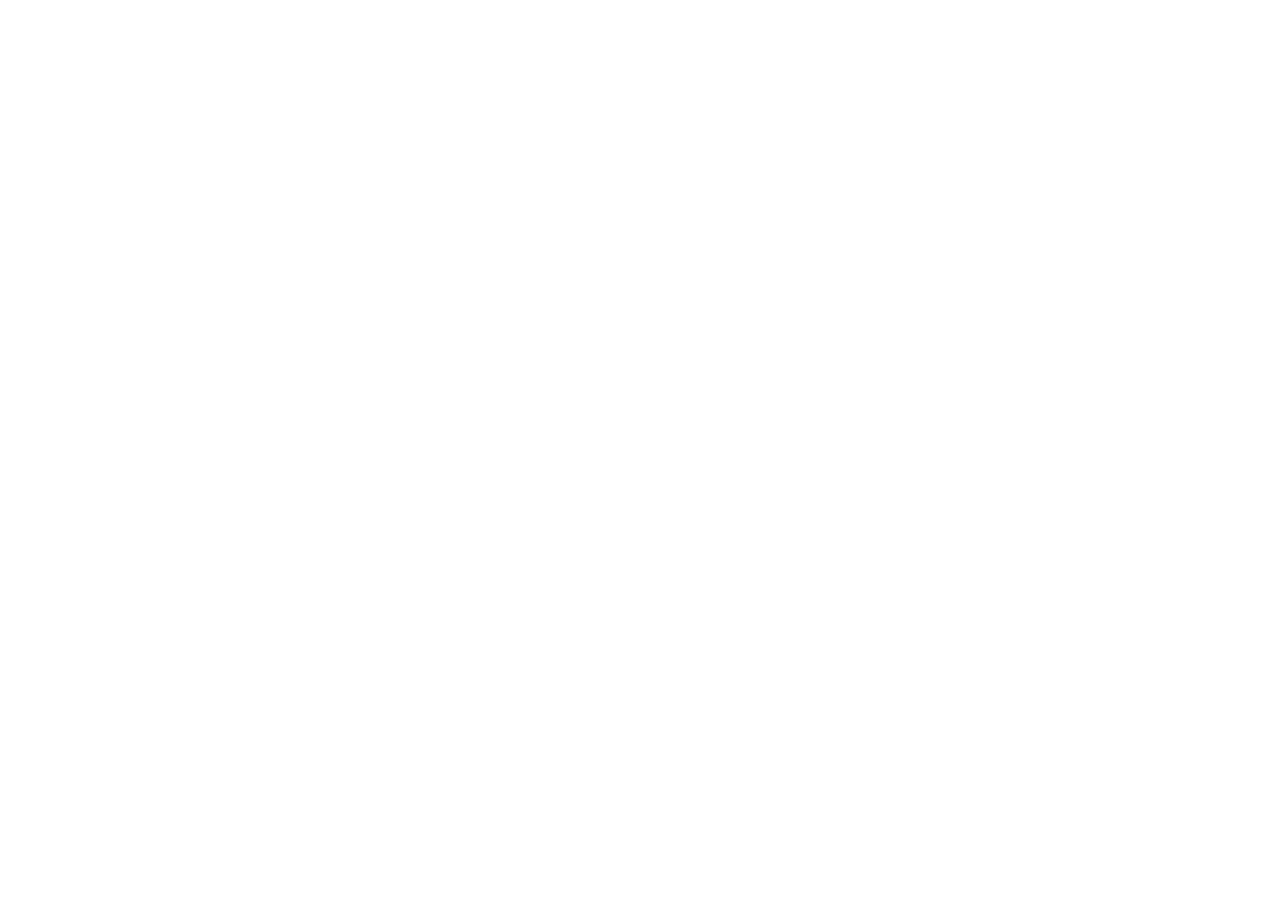
==== index.html @ 1dfb4c77 "fix css tags" ====
<!DOCTYPE html>
<html lang="en">
<head>
    <meta charset="UTF-8">
    <meta name="viewport" content="width=device-width, initial-scale=1.0">
    <meta http-equiv="X-UA-Compatible" content="ie=edge" />
    <link rel="stylesheet" href="reset.css">
    <link rel="stylesheet" href="style.css">
    <link rel="stylesheet" href="https://stackpath.bootstrapcdn.com/bootstrap/4.4.1/css/bootstrap.min.css" integrity="sha384-Vkoo8x4CGsO3+Hhxv8T/Q5PaXtkKtu6ug5TOeNV6gBiFeWPGFN9MuhOf23Q9Ifjh" crossorigin="anonymous">   
    <title>Project 1</title>
</head>
<body>
    
    <script src="https://cdnjs.cloudflare.com/ajax/libs/jquery/3.2.1/jquery.min.js"></script>
    <script src="script.js"></script>  
</body>
</html>
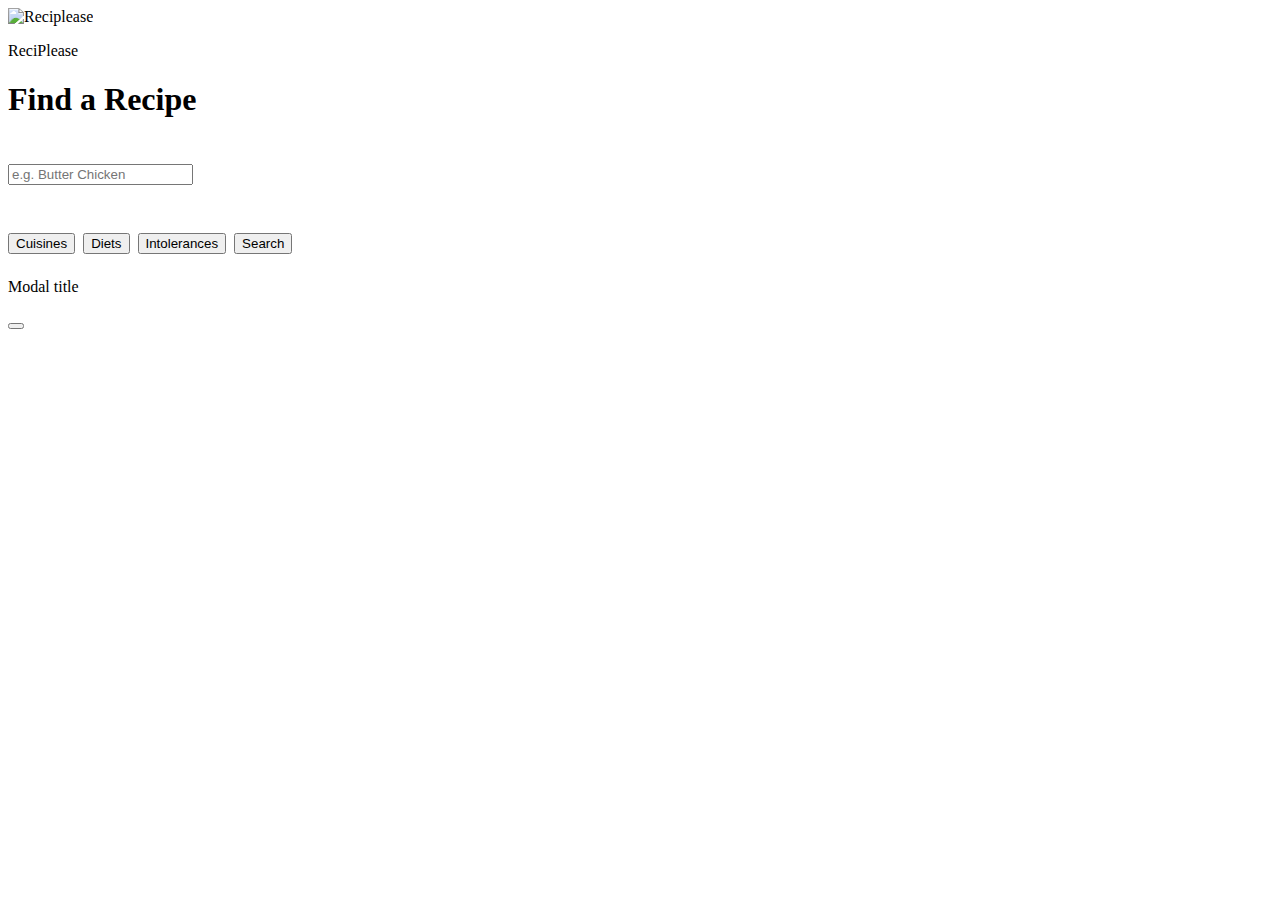
==== commit efd22855: "refactored scripts out of index.html" ====
--- a/index.html
+++ b/index.html
@@ -1,17 +1,78 @@
 <!DOCTYPE html>
 <html lang="en">
 <head>
+
     <meta charset="UTF-8">
-    <meta name="viewport" content="width=device-width, initial-scale=1.0">
-    <meta http-equiv="X-UA-Compatible" content="ie=edge" />
-    <link rel="stylesheet" href="reset.css">
-    <link rel="stylesheet" href="style.css">
-    <link rel="stylesheet" href="https://stackpath.bootstrapcdn.com/bootstrap/4.4.1/css/bootstrap.min.css" integrity="sha384-Vkoo8x4CGsO3+Hhxv8T/Q5PaXtkKtu6ug5TOeNV6gBiFeWPGFN9MuhOf23Q9Ifjh" crossorigin="anonymous">   
-    <title>Project 1</title>
+    <meta name="viewport" content="width=device-width, initial-scale=1">
+    <link href="https://fonts.googleapis.com/css?family=Knewave&display=swap" rel="stylesheet">
+    <link rel="stylesheet" href="./assets/styles/reset.css">
+    <link rel="stylesheet" href="https://cdn.jsdelivr.net/npm/bulma@0.8.0/css/bulma.min.css">
+    <link rel="stylesheet" href="./assets/styles/style.css">
+    <script src="https://ajax.googleapis.com/ajax/libs/jquery/3.4.1/jquery.min.js"></script>
+    <title>ReciPlease</title>
+
 </head>
-<body>
+<body>  
+    <div class="section canvas">
+  
+        <!-- Navbar -->
+        <nav class="navbar" role="navigation" aria-label="main navigation">
+            <div class="navbar-brand">
+              <span class="navbar-item">
+                <img class="logo" src="https://encrypted-tbn0.gstatic.com/images?q=tbn%3AANd9GcRdqwgxRpqnv1eAH0Pd8WHXeorMo5KteYrabv62YkKHkru5fIMs" alt="Reciplease">
+                <p class="brand">ReciPlease</p>
+              </span>
+          
+              <a role="button" class="navbar-burger" aria-label="menu" aria-expanded="false">
+                <span aria-hidden="true"></span>
+                <span aria-hidden="true"></span>
+                <span aria-hidden="true"></span>
+              </a>
+            </div>
+          </nav>
+
+          <!-- Search Form -->
+
+            <div class="card search-card">
+                
+                <div class="card-content">
+                        <h1>Find a Recipe
+                    
+                        <div class="field">
+                            <p class="control has-icons-left is-small is-info is-loading">
+                            <input class="input is-small" type="text" placeholder="e.g. Butter Chicken">
+                            <span class="icon is-small is-left">
+                                <i class="fas fa-envelope"></i>
+                            </span>
+                            </p>
+                        </div>
+
+                        <button class="button is-primary is-small modal-button show-modal-button" data-target="modal-ter" data-type="cuisines" aria-haspopup="true">Cuisines</button>
+                        <button class="button is-primary is-small modal-button show-modal-button" data-target="modal-ter" data-type="diets" aria-haspopup="true">Diets</button>
+                        <button class="button is-primary is-small modal-button show-modal-button" data-target="modal-ter" data-type="intolerances" aria-haspopup="true">Intolerances</button>
+                        
+                        <button class="button is-small is-right">Search</button>
+
+
+            </div>
+
+    </div> 
+    <div class="modal">
+
+        <div class="modal-background"></div>
+        <div class="modal-card">
+          <header class="modal-card-head">
+            <p class="modal-card-title">Modal title</p>
+            <button class="delete" aria-label="close"></button>
+          </header>
+          <section class="modal-card-body">
+            <!-- Content ... -->
+          </section>
+        </div>
+      </div>
     
-    <script src="https://cdnjs.cloudflare.com/ajax/libs/jquery/3.2.1/jquery.min.js"></script>
-    <script src="script.js"></script>  
+
+    <script src="./assets/scripts/front-end.js"></script>
+    <script src="./assets/scripts/script.js"></script>
 </body>
 </html>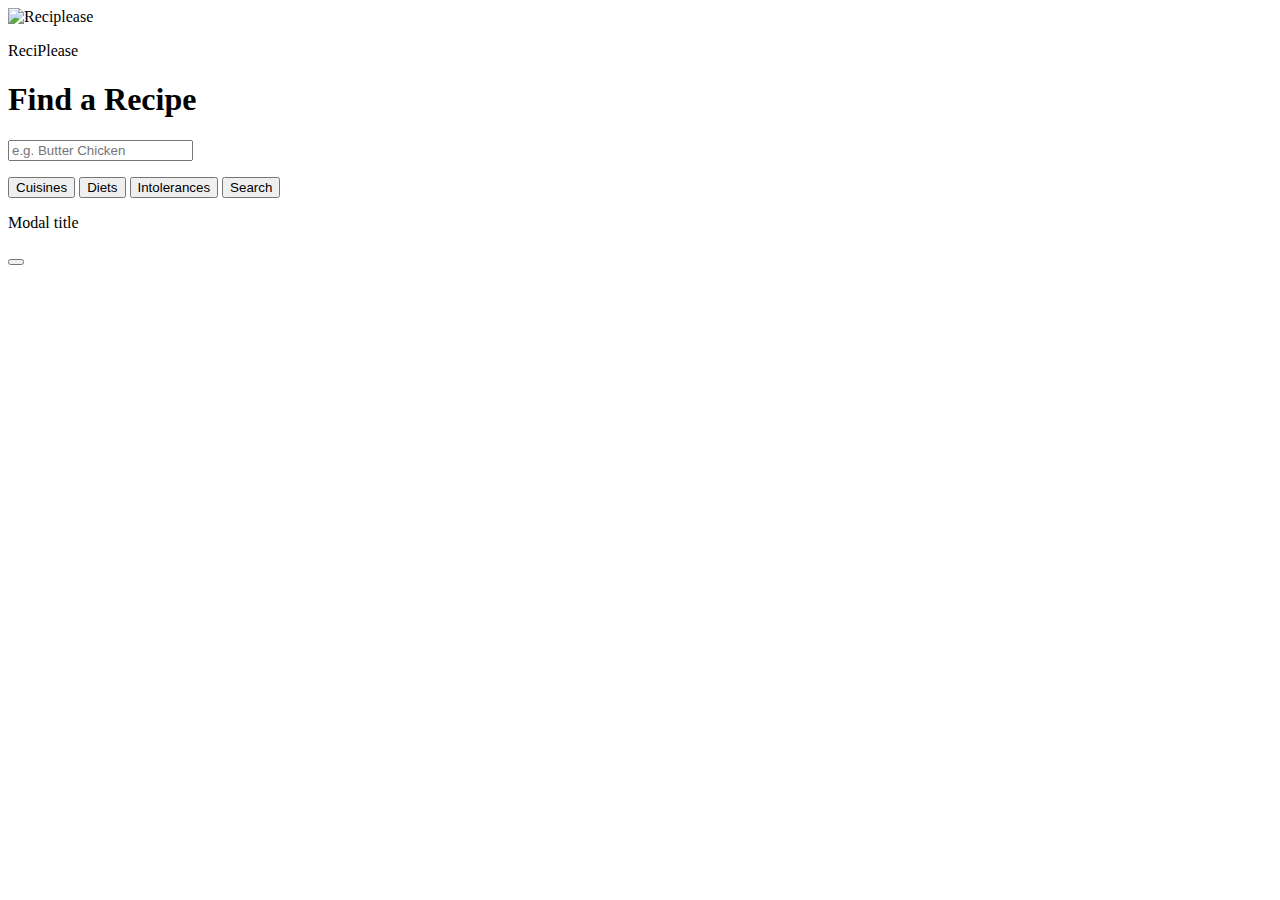
==== commit d1b2395c: "Updated: JS to html" ====
--- a/index.html
+++ b/index.html
@@ -36,11 +36,11 @@
             <div class="card search-card">
                 
                 <div class="card-content">
-                        <h1>Find a Recipe
+                        <h1>Find a Recipe</h1>
                     
                         <div class="field">
                             <p class="control has-icons-left is-small is-info is-loading">
-                            <input class="input is-small" type="text" placeholder="e.g. Butter Chicken">
+                            <input class="input is-small" type="text" placeholder="e.g. Butter Chicken" id="search">
                             <span class="icon is-small is-left">
                                 <i class="fas fa-envelope"></i>
                             </span>
@@ -51,7 +51,7 @@
                         <button class="button is-primary is-small modal-button show-modal-button" data-target="modal-ter" data-type="diets" aria-haspopup="true">Diets</button>
                         <button class="button is-primary is-small modal-button show-modal-button" data-target="modal-ter" data-type="intolerances" aria-haspopup="true">Intolerances</button>
                         
-                        <button class="button is-small is-right">Search</button>
+                        <button class="button is-small is-right" id="searchBtn">Search</button>
 
 
             </div>
@@ -70,7 +70,7 @@
           </section>
         </div>
       </div>
-    
+    <div id="here"></div>
 
     <script src="./assets/scripts/front-end.js"></script>
     <script src="./assets/scripts/script.js"></script>
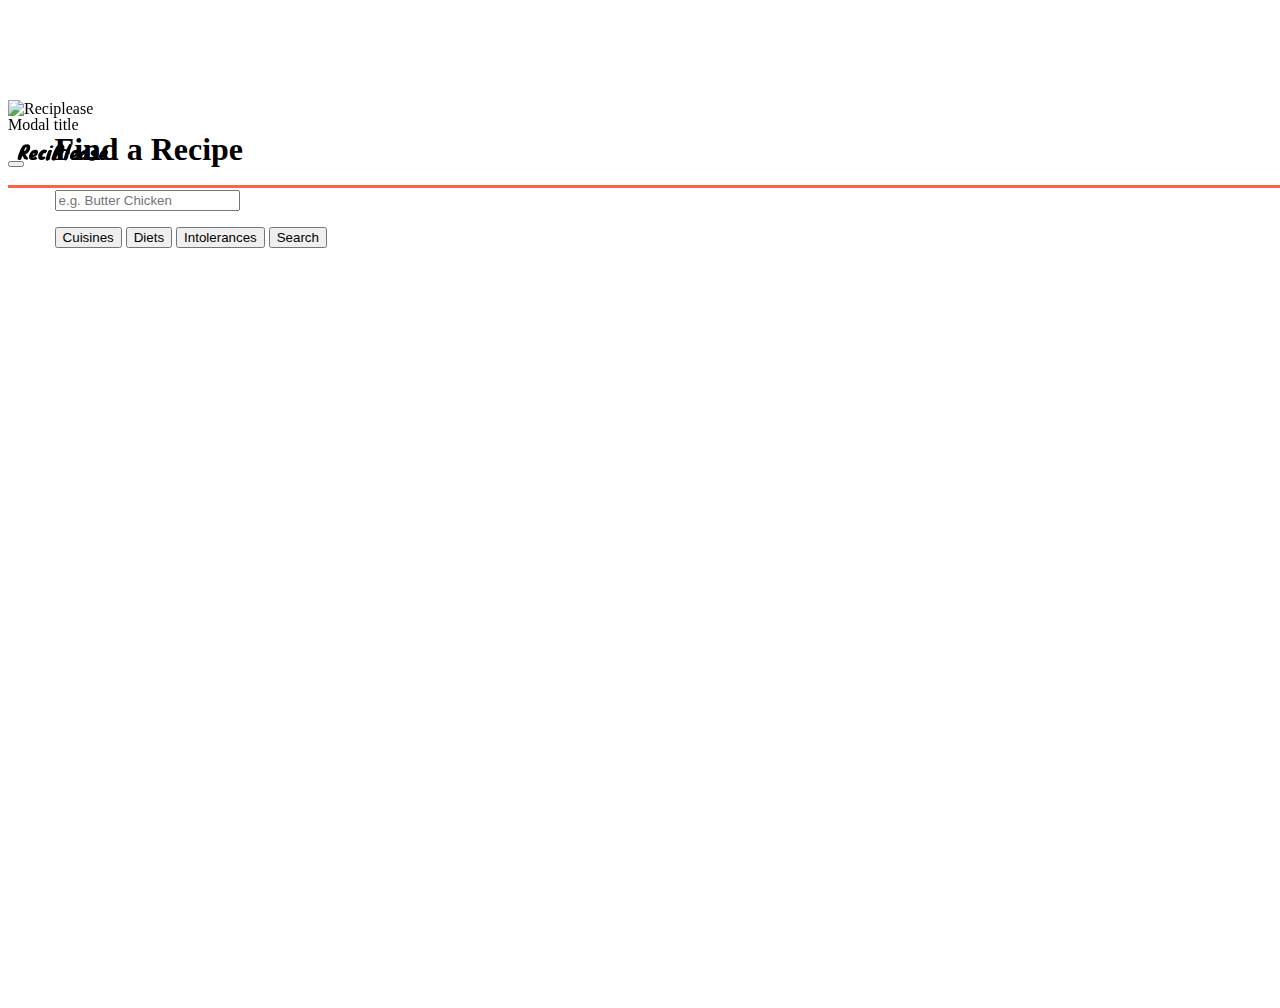
==== commit 24171cb8: "added print reslts cards functioanlity" ====
--- a/index.html
+++ b/index.html
@@ -10,26 +10,27 @@
     <link rel="stylesheet" href="./assets/styles/style.css">
     <script src="https://ajax.googleapis.com/ajax/libs/jquery/3.4.1/jquery.min.js"></script>
     <title>ReciPlease</title>
-
 </head>
 <body>  
-    <div class="section canvas">
-  
-        <!-- Navbar -->
-        <nav class="navbar" role="navigation" aria-label="main navigation">
-            <div class="navbar-brand">
-              <span class="navbar-item">
-                <img class="logo" src="https://encrypted-tbn0.gstatic.com/images?q=tbn%3AANd9GcRdqwgxRpqnv1eAH0Pd8WHXeorMo5KteYrabv62YkKHkru5fIMs" alt="Reciplease">
-                <p class="brand">ReciPlease</p>
-              </span>
-          
-              <a role="button" class="navbar-burger" aria-label="menu" aria-expanded="false">
-                <span aria-hidden="true"></span>
-                <span aria-hidden="true"></span>
-                <span aria-hidden="true"></span>
-              </a>
-            </div>
-          </nav>
+
+  <!-- Navbar -->
+  <nav class="navbar" role="navigation" aria-label="main navigation">
+      <div class="navbar-brand">
+        <span class="navbar-item">
+          <img class="logo" src="https://encrypted-tbn0.gstatic.com/images?q=tbn%3AANd9GcRdqwgxRpqnv1eAH0Pd8WHXeorMo5KteYrabv62YkKHkru5fIMs" alt="Reciplease">
+          <p class="brand">ReciPlease</p>
+        </span>
+        
+            <a role="button" class="navbar-burger" aria-label="menu" aria-expanded="false">
+              <span aria-hidden="true"></span>
+              <span aria-hidden="true"></span>
+              <span aria-hidden="true"></span>
+            </a>
+          </div>
+        </nav>
+
+    <div class="canvas">
+          <div class="section content-section">
 
           <!-- Search Form -->
 
@@ -57,6 +58,9 @@
             </div>
 
     </div> 
+
+    </div>
+
     <div class="modal">
 
         <div class="modal-background"></div>
@@ -66,13 +70,14 @@
             <button class="delete" aria-label="close"></button>
           </header>
           <section class="modal-card-body">
-            <!-- Content ... -->
+
           </section>
         </div>
       </div>
     <div id="here"></div>
-
+    
     <script src="./assets/scripts/front-end.js"></script>
-    <script src="./assets/scripts/script.js"></script>
+    <script src="./assets/scripts/index.js"></script>
+      
 </body>
 </html>--- a/assets/styles/style.css
+++ b/assets/styles/style.css
@@ -0,0 +1,146 @@
+.navbar{
+    position: fixed;
+    width: 100%;
+    border-bottom: tomato;
+    border-width: 0 0 3px 0;
+    border-style: solid;
+}
+
+.canvas{
+    background-image: url("../images/jambalaya.jpg");
+    background-size: cover;
+    height: 100vh;
+}
+
+.content-section{
+
+    width:100%;
+    padding-left: 0;
+    padding-right: 0;
+}
+
+.brand{
+    margin-left: 10px;
+    font-size: larger;
+    font-family: 'Knewave', cursive;
+}
+
+/* Index Styling */
+
+.search-card{
+    width: 95%;
+    margin-top: 100px;
+    margin-left: auto;
+    margin-right: auto;
+    border-radius: 10px;
+}
+
+.card-content{
+    padding: 10px 15px 25px 15px;
+}
+
+.modal-card{
+    width:90%;
+    position: absolute;
+    top: 100px;
+    max-height: 60%;
+    margin-left:auto;
+    margin-right:auto;
+    border-radius: 10px;
+}
+
+.filter-label{
+    display: block;
+}
+
+.labelled-input{
+    margin-right: 10px;
+}
+
+/* Recipe Results  */
+
+.results-hero{
+    background-color: tomato;
+    background-size: cover;
+    height: 120px;
+}
+
+.results-hero-body{
+    padding: 1rem;
+}
+
+.results-title{
+    font-size: 1.5rem;
+}
+
+.results-subtitle{
+    font-size: 1.2rem;
+}
+
+.result-thumbnail{
+    width: 200%
+}
+
+.media-content{
+    overflow: visible;
+}
+
+.popover{
+width: 100%;
+
+}
+
+.recipe-result-content{
+    overflow: visible;
+}
+
+.recipe-name{
+    display: inline-block;
+}
+
+.info-button{ 
+    color: white;
+    font-weight: 900;
+    border-radius: 10px;
+    font-size: 6px;
+    width: 10px;
+    margin-left: 5px;
+    padding: 0 auto;
+}
+
+/* Recipe Page */
+
+.ingredients{
+    margin: 15px;
+}
+
+.ingredients-list{
+    margin-top: 15px;
+}
+
+.ingredient-bullet{
+    color: black;
+}
+
+.ingredient-quantity{
+    display: inline-block;
+    font-weight: 500;
+    min-width: 80px;
+}
+
+.ingredient-name{
+    font-weight: 300;
+    display: inline;
+}
+
+
+
+.instructions{
+    margin: 15px;
+    text-align: justify;
+}
+
+.recipe-steps{
+    padding-top: 15px;
+    padding-bottom: 15px;
+}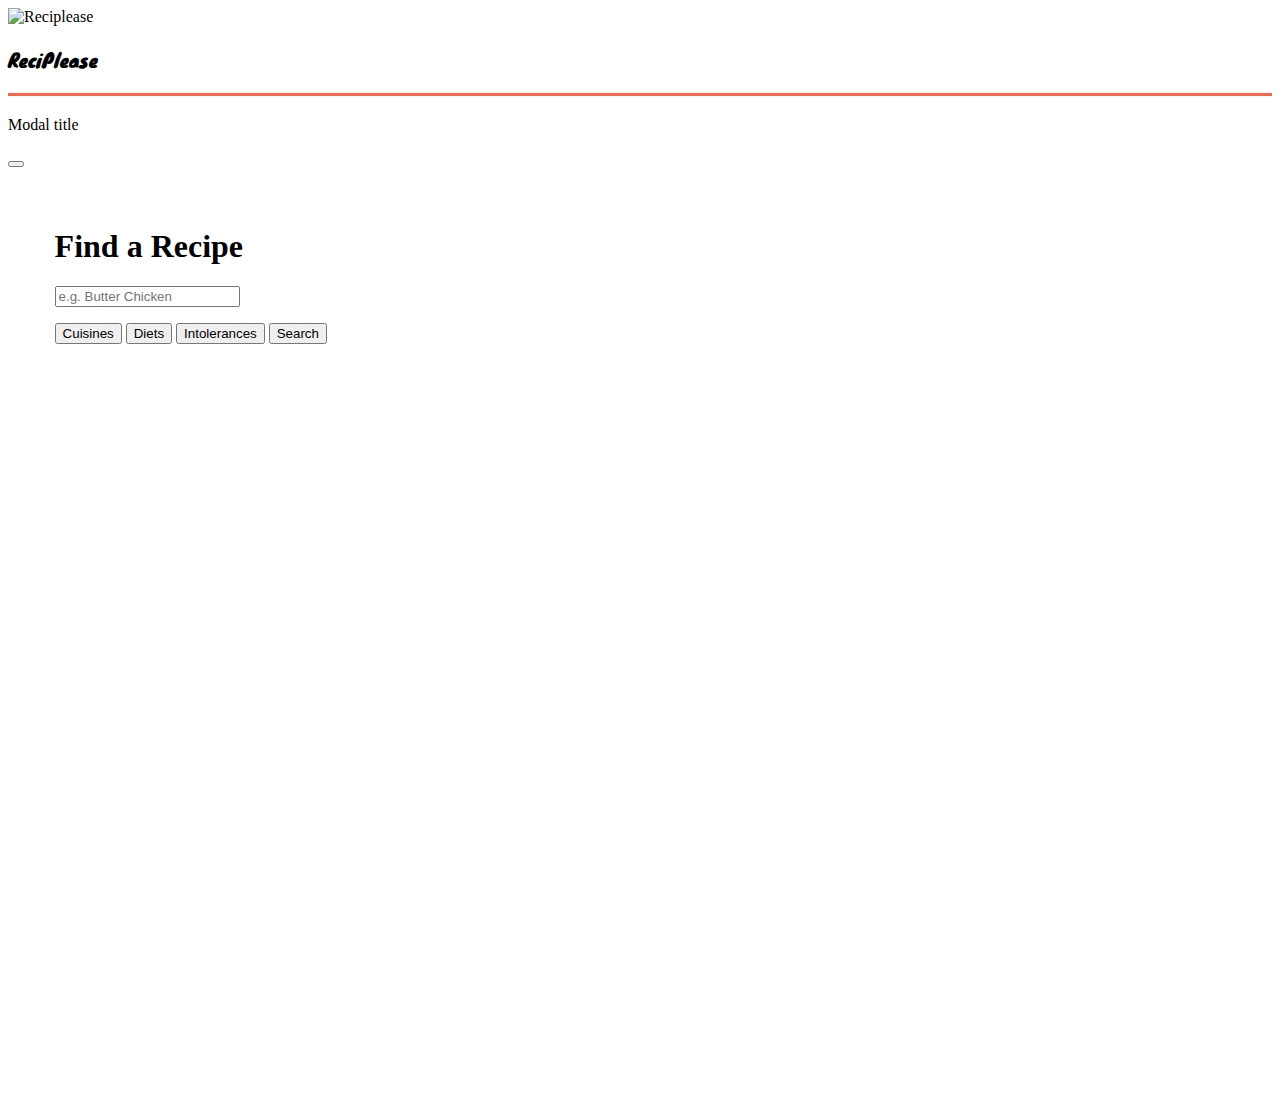
==== commit b49d7720: "added procedural creation of search result card" ====
--- a/index.html
+++ b/index.html
@@ -63,7 +63,7 @@
 
     <div class="modal">
 
-        <div class="modal-background"></div>
+        <div class="modal-background"></div> 
         <div class="modal-card">
           <header class="modal-card-head">
             <p class="modal-card-title">Modal title</p>
--- a/assets/styles/style.css
+++ b/assets/styles/style.css
@@ -1,6 +1,4 @@
 .navbar{
-    position: fixed;
-    width: 100%;
     border-bottom: tomato;
     border-width: 0 0 3px 0;
     border-style: solid;
@@ -13,14 +11,12 @@
 }
 
 .content-section{
-
-    width:100%;
+    padding-top: 0;
     padding-left: 0;
     padding-right: 0;
 }
 
 .brand{
-    margin-left: 10px;
     font-size: larger;
     font-family: 'Knewave', cursive;
 }
@@ -85,30 +81,31 @@
     overflow: visible;
 }
 
-.popover{
-width: 100%;
-
-}
-
 .recipe-result-content{
     overflow: visible;
 }
 
-.recipe-name{
+/* .recipe-name{
     display: inline-block;
+} */
+
+.recipe-name:hover{
+    text-decoration: underline;
 }
 
 .info-button{ 
     color: white;
     font-weight: 900;
-    border-radius: 10px;
-    font-size: 6px;
-    width: 10px;
-    margin-left: 5px;
+    border-radius: 15px;
+    font-size: 10px;
     padding: 0 auto;
 }
 
 /* Recipe Page */
+
+.main{
+    padding: 0;
+}
 
 .ingredients{
     margin: 15px;
@@ -134,7 +131,6 @@
 }
 
 
-
 .instructions{
     margin: 15px;
     text-align: justify;
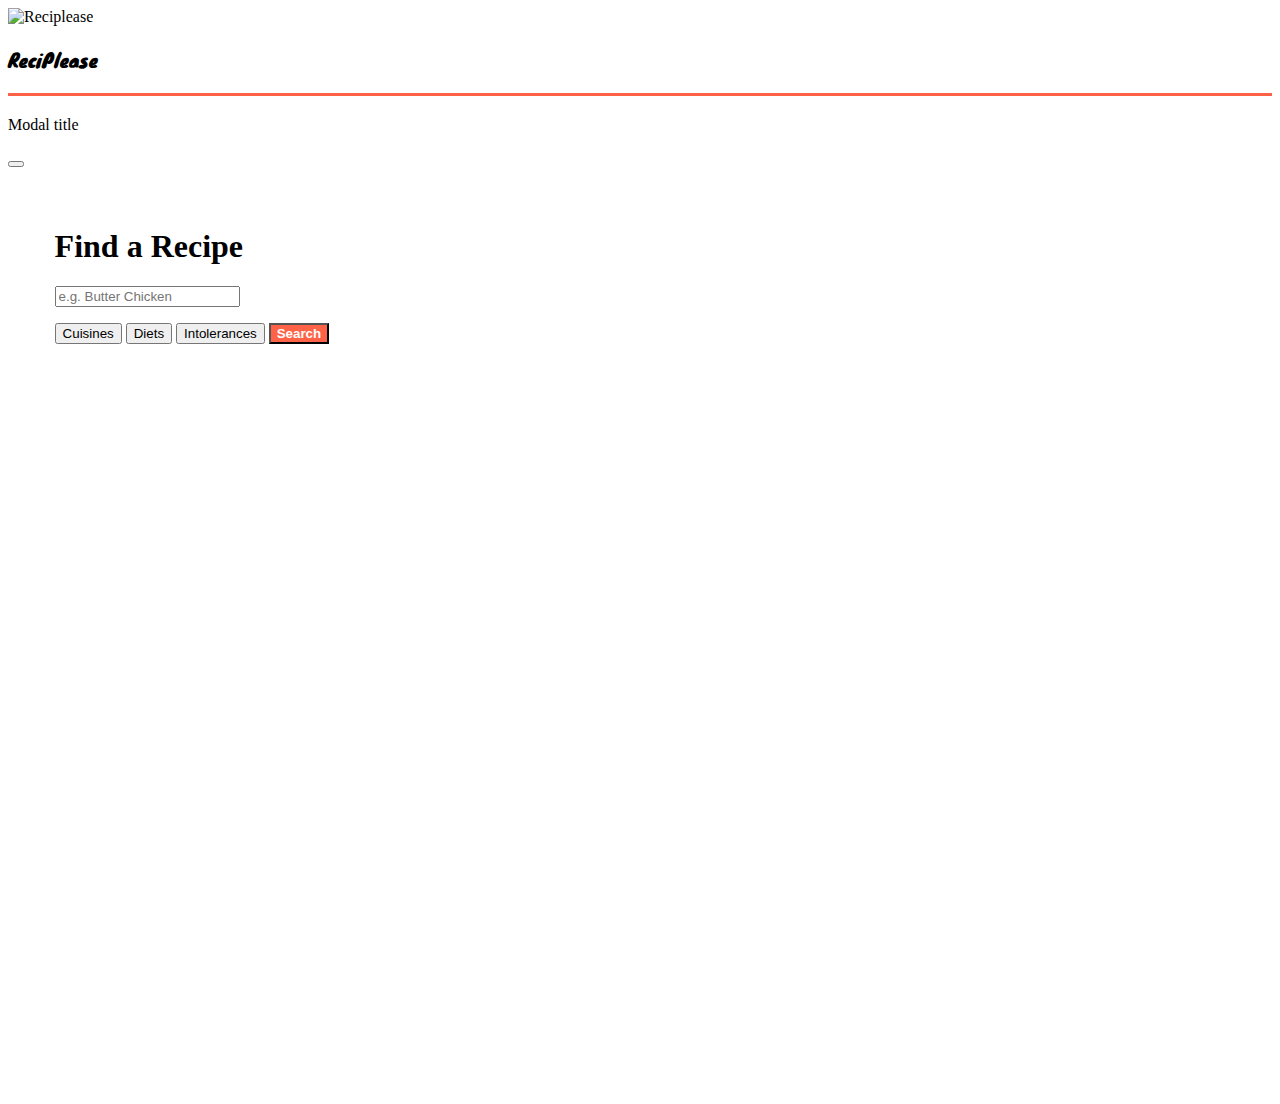
==== commit bba54efd: "updated various stylings" ====
--- a/index.html
+++ b/index.html
@@ -17,23 +17,16 @@
   <nav class="navbar" role="navigation" aria-label="main navigation">
       <div class="navbar-brand">
         <span class="navbar-item">
-          <img class="logo" src="https://encrypted-tbn0.gstatic.com/images?q=tbn%3AANd9GcRdqwgxRpqnv1eAH0Pd8WHXeorMo5KteYrabv62YkKHkru5fIMs" alt="Reciplease">
-          <p class="brand">ReciPlease</p>
+            <img class="logo" src="https://encrypted-tbn0.gstatic.com/images?q=tbn%3AANd9GcRdqwgxRpqnv1eAH0Pd8WHXeorMo5KteYrabv62YkKHkru5fIMs" alt="Reciplease">
+            <p class="brand">ReciPlease</p>
         </span>
         
-            <a role="button" class="navbar-burger" aria-label="menu" aria-expanded="false">
-              <span aria-hidden="true"></span>
-              <span aria-hidden="true"></span>
-              <span aria-hidden="true"></span>
-            </a>
           </div>
         </nav>
 
-    <div class="canvas">
+    <div class="canvas section">
           <div class="section content-section">
-
           <!-- Search Form -->
-
             <div class="card search-card">
                 
                 <div class="card-content">
@@ -48,12 +41,11 @@
                             </p>
                         </div>
 
-                        <button class="button is-primary is-small modal-button show-modal-button" data-target="modal-ter" data-type="cuisines" aria-haspopup="true">Cuisines</button>
-                        <button class="button is-primary is-small modal-button show-modal-button" data-target="modal-ter" data-type="diets" aria-haspopup="true">Diets</button>
-                        <button class="button is-primary is-small modal-button show-modal-button" data-target="modal-ter" data-type="intolerances" aria-haspopup="true">Intolerances</button>
+                        <button class="button is-small modal-button show-modal-button" data-target="modal-ter" data-type="Cuisines" aria-haspopup="true">Cuisines</button>
+                        <button class="button is-small modal-button show-modal-button" data-target="modal-ter" data-type="Diets" aria-haspopup="true">Diets</button>
+                        <button class="button is-small modal-button show-modal-button" data-target="modal-ter" data-type="Intolerances" aria-haspopup="true">Intolerances</button>
                         
-                        <button class="button is-small is-right" id="searchBtn">Search</button>
-
+                        <button class="button is-small is-tomato is-pulled-right" id="searchBtn">Search</button>
 
             </div>
 
--- a/assets/styles/style.css
+++ b/assets/styles/style.css
@@ -16,9 +16,19 @@
     padding-right: 0;
 }
 
+.logo{
+    margin-right: 10px;
+}
+
 .brand{
     font-size: larger;
     font-family: 'Knewave', cursive;
+}
+
+.is-tomato{
+    background-color: tomato;
+    color: white;
+    font-weight: bold;
 }
 
 /* Index Styling */
@@ -29,6 +39,10 @@
     margin-left: auto;
     margin-right: auto;
     border-radius: 10px;
+}
+
+.field{
+    margin-top: 5px;
 }
 
 .card-content{
@@ -74,7 +88,11 @@
 }
 
 .result-thumbnail{
-    width: 200%
+    height:96px;
+}
+
+.recipe-attr{
+    font-size: 12px;
 }
 
 .media-content{
@@ -94,11 +112,19 @@
 }
 
 .info-button{ 
-    color: white;
-    font-weight: 900;
+    background-color: white;
+    font-weight: 800;
     border-radius: 15px;
     font-size: 10px;
-    padding: 0 auto;
+    margin-bottom: 5px;
+}
+
+.popover-content{
+    height: 300px;
+}
+
+.info-frame{
+    height: 100%;
 }
 
 /* Recipe Page */
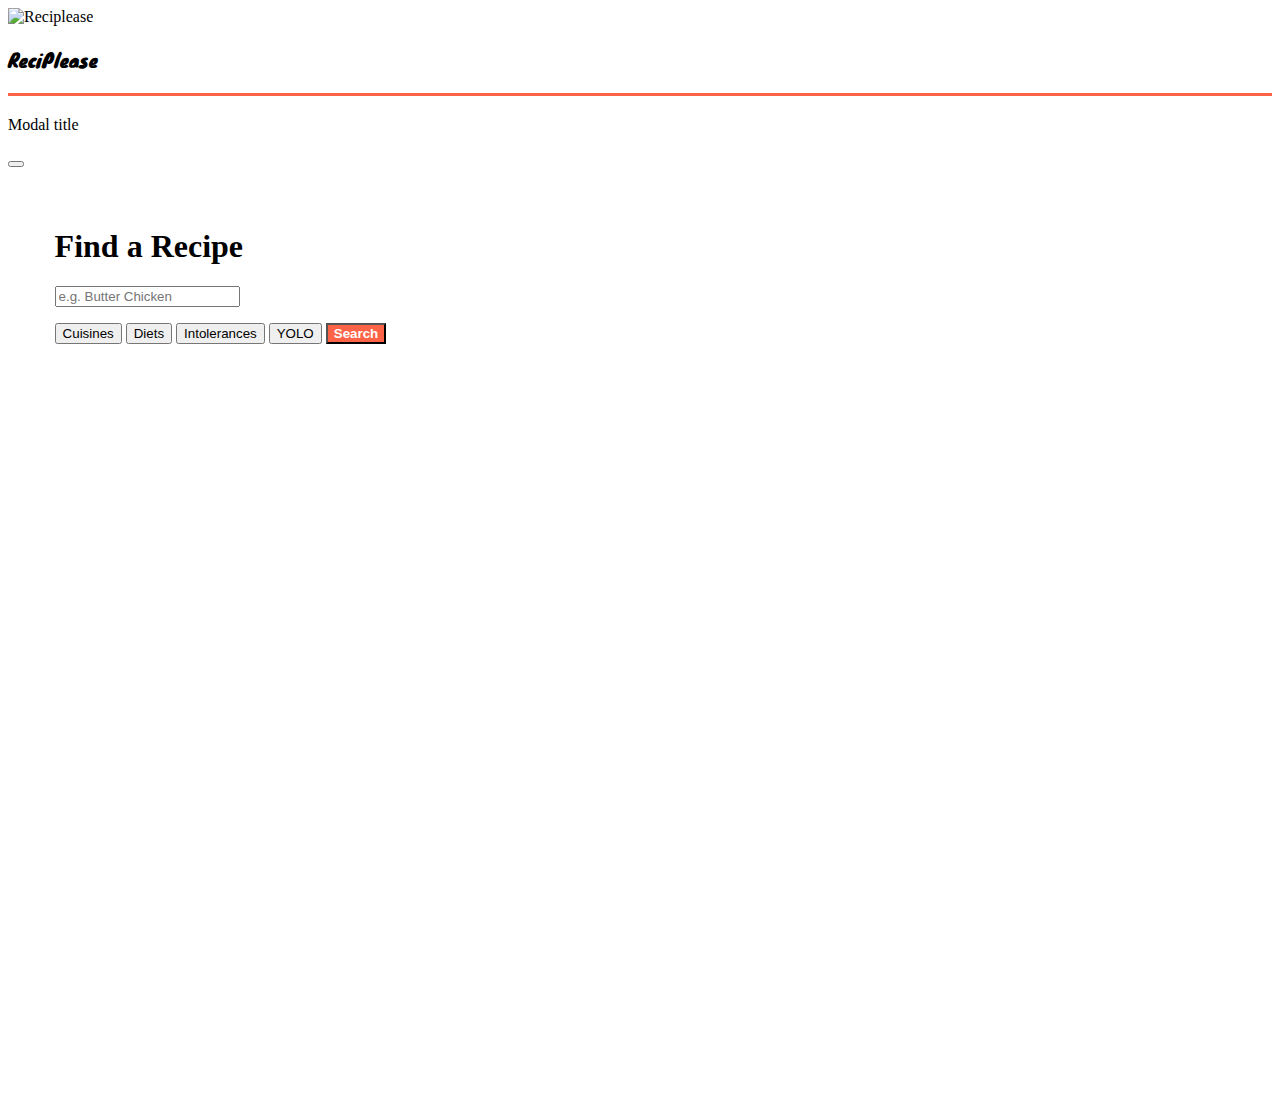
==== commit 2742f739: "Merge pull request #20 from MG-cpu90/back-end" ====
--- a/index.html
+++ b/index.html
@@ -45,7 +45,11 @@
                         <button class="button is-small modal-button show-modal-button" data-target="modal-ter" data-type="Diets" aria-haspopup="true">Diets</button>
                         <button class="button is-small modal-button show-modal-button" data-target="modal-ter" data-type="Intolerances" aria-haspopup="true">Intolerances</button>
                         
+
+                        <button class="button is-small is-right" id="randomBtn">YOLO</button>
+
                         <button class="button is-small is-tomato is-pulled-right" id="searchBtn">Search</button>
+
 
             </div>
 
